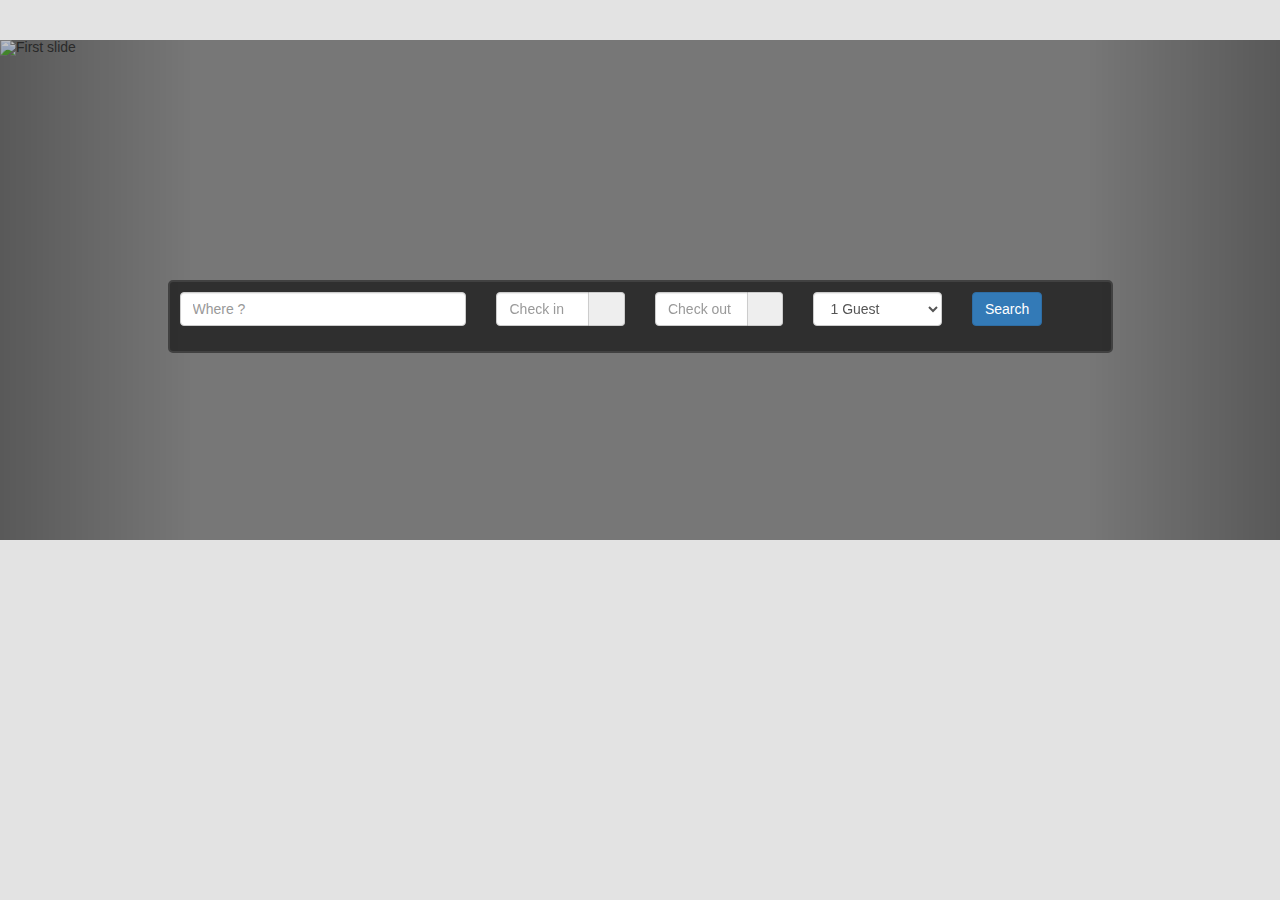
==== airbnb_style.html @ b0ee253a "datepicker not working" ====
<!DOCTYPE html>
<html lang="en">
    <head>
        <meta charset="utf-8">
        <meta http-equiv="X-UA-Compatible" content="IE=edge">
        <title>Eversnap</title>
        <meta name="description" content="">
        <!-- ensure proper rendering and touch zooming in mobile devices -->
        <meta name="viewport" content="width=device-width, initial-scale=1">

        <!-- CSS -->
        <link rel="stylesheet" href="css/normalize.css">
        <link rel="stylesheet" href="css/bootstrap/bootstrap.min.css">
        <link rel="stylesheet" href="css/main.css">
        <style>
            body {
              padding-top: 40px;
              padding-bottom: 40px;
              background-color: #e3e3e3;
            }

            .carousel {
              height: 500px;
              margin-bottom: 60px;
            }
            .carousel .item {
              height: 500px;
              background-color: #777;
            }
            .carousel-inner > .item > img {
              position: absolute;
              top: 0;
              left: 0;
              min-width: 100%;
              height: 500px;
            }
            .search {
                margin-top: -25%;
            }
            .search .form-section{
                background:rgba(0,0,0,0.6);
                border: 2px solid #414141;
                border-radius: 5px;
                padding: 10px;
            }
        </style>
        </head>
        <body>
            <div id="myCarousel" class="carousel slide" data-ride="carousel">
              <div class="carousel-inner">
                <div class="item active">
                  <img src="img/sample1.jpg" alt="First slide">          
                </div>
                <div class="item">
                  <img src="img/sample2.jpg" alt="Second slide">
                </div>
                <div class="item">
                  <img src="img/sample3.jpg" alt="Third slide">
                </div>
              </div>
              <a class="left carousel-control" href="#myCarousel" data-slide="prev"><span class="glyphicon glyphicon-chevron-left"></span></a>
              <a class="right carousel-control" href="#myCarousel" data-slide="next"><span class="glyphicon glyphicon-chevron-right"></span></a>
            </div>
            <div class="search">
                <div class="container">
                  <div class="row">
                    <div class="col-md-10 col-md-offset-1">
                      <div class="form-section">
                        <div class="row">
                            <form role="form">
                              <div class="col-md-4">
                                <div class="form-group">
                                  <label class="sr-only" for="location">Location</label>
                                  <input type="email" class="form-control" id="location" placeholder="Where ?">
                                </div>
                              </div>
                              <div class="col-md-2">
                                <div class="form-group">
                                  <label class="sr-only" for="checkin">Check in</label>
                                  <div class="input-group">
                                    <input type="text" class="form-control" id="checkin" placeholder="Check in">
                                    <span class="input-group-addon"><i class="glyphicon glyphicon-calendar"></i></span>
                                  </div>
                                </div>
                              </div>
                              <div class="col-md-2">
                                <div class="form-group">
                                  <label class="sr-only" for="checkout">Check out</label>
                                  <div class="input-group">
                                    <input type="text" class="form-control" id="checkout" placeholder="Check out">
                                    <span class="input-group-addon"><i class="glyphicon glyphicon-calendar"></i></span>
                                  </div>
                                </div>
                              </div>
                              <div class="col-md-2">
                                <div class="form-group">
                                  <label class="sr-only" for="guest">Guest</label>
                                  <select id="guest" name="guest" class="form-control">
                                      <option value="1">1 Guest</option>
                                      <option value="2">2 Guests</option>
                                      <option value="3">3 Guests</option>
                                      <option value="4">4 Guests</option>
                                      <option value="5">5 Guests</option>
                                      <option value="6">6 Guests</option>
                                      <option value="7">7 Guests</option>
                                      <option value="8">8 Guests</option>
                                      <option value="9">9 Guests</option>
                                      <option value="10">10 Guests</option>
                                      <option value="11">11 Guests</option>
                                      <option value="12">12 Guests</option>
                                      <option value="13">13 Guests</option>
                                      <option value="14">14 Guests</option>
                                      <option value="15">15 Guests</option>
                                      <option value="16">16+ Guests</option>
                                  </select>
                                </div>
                              </div>
                              <div class="col-md-2">
                                <button type="submit" class="btn btn-default btn-primary">Search</button>
                              </div>
                            </form>
                        </div>
                      </div>
                    </div>
                  </div>
                </div>
              </div>
            <script src="//ajax.googleapis.com/ajax/libs/jquery/1.10.2/jquery.min.js"></script>
            <script src="js/vendor/bootstrap-datepicker.js"></script>
            <script>
                $(window).ready(function(){
      var nowTemp = new Date();
      var now = new Date(nowTemp.getFullYear(), nowTemp.getMonth(), nowTemp.getDate(), 0, 0, 0, 0);
      var checkin = $('#checkin').datepicker({
        onRender: function(date) {
          return date.valueOf() < now.valueOf() ? 'disabled' : '';
        }
      }).on('changeDate', function(ev) {
        if (ev.date.valueOf() > checkout.date.valueOf()) {
          var newDate = new Date(ev.date)
          newDate.setDate(newDate.getDate() + 1);
          checkout.setValue(newDate);
        }
        checkin.hide();
        $('#checkout')[0].focus();
      }).data('datepicker');
      var checkout = $('#checkout').datepicker({
        onRender: function(date) {
          return date.valueOf() <= checkin.date.valueOf() ? 'disabled' : '';
        }
      }).on('changeDate', function(ev) {
        checkout.hide();
      }).data('datepicker');
    });
            </script>
        </body>
---- css/main.css ----
/*! HTML5 Boilerplate v4.3.0 | MIT License | http://h5bp.com/ */

/*
 * What follows is the result of much research on cross-browser styling.
 * Credit left inline and big thanks to Nicolas Gallagher, Jonathan Neal,
 * Kroc Camen, and the H5BP dev community and team.
 */

/* ==========================================================================
   Base styles: opinionated defaults
   ========================================================================== */

html {
    color: #222;
    font-size: 1em;
    line-height: 1.4;
}

/*
 * Remove text-shadow in selection highlight: h5bp.com/i
 * These selection rule sets have to be separate.
 * Customize the background color to match your design.
 */

::-moz-selection {
    background: #b3d4fc;
    text-shadow: none;
}

::selection {
    background: #b3d4fc;
    text-shadow: none;
}

/*
 * A better looking default horizontal rule
 */

hr {
    display: block;
    height: 1px;
    border: 0;
    border-top: 1px solid #ccc;
    margin: 1em 0;
    padding: 0;
}

/*
 * Remove the gap between images, videos, audio and canvas and the bottom of
 * their containers: h5bp.com/i/440
 */

audio,
canvas,
img,
svg,
video {
    vertical-align: middle;
}

/*
 * Remove default fieldset styles.
 */

fieldset {
    border: 0;
    margin: 0;
    padding: 0;
}

/*
 * Allow only vertical resizing of textareas.
 */

textarea {
    resize: vertical;
}

/* ==========================================================================
   Browse Happy prompt
   ========================================================================== */

.browsehappy {
    margin: 0.2em 0;
    background: #ccc;
    color: #000;
    padding: 0.2em 0;
}

/* ==========================================================================
   Author's custom styles
   ========================================================================== */

















/* ==========================================================================
   Helper classes
   ========================================================================== */

/*
 * Hide from both screenreaders and browsers: h5bp.com/u
 */

.hidden {
    display: none !important;
    visibility: hidden;
}

/*
 * Hide only visually, but have it available for screenreaders: h5bp.com/v
 */

.visuallyhidden {
    border: 0;
    clip: rect(0 0 0 0);
    height: 1px;
    margin: -1px;
    overflow: hidden;
    padding: 0;
    position: absolute;
    width: 1px;
}

/*
 * Extends the .visuallyhidden class to allow the element to be focusable
 * when navigated to via the keyboard: h5bp.com/p
 */

.visuallyhidden.focusable:active,
.visuallyhidden.focusable:focus {
    clip: auto;
    height: auto;
    margin: 0;
    overflow: visible;
    position: static;
    width: auto;
}

/*
 * Hide visually and from screenreaders, but maintain layout
 */

.invisible {
    visibility: hidden;
}

/*
 * Clearfix: contain floats
 *
 * For modern browsers
 * 1. The space content is one way to avoid an Opera bug when the
 *    `contenteditable` attribute is included anywhere else in the document.
 *    Otherwise it causes space to appear at the top and bottom of elements
 *    that receive the `clearfix` class.
 * 2. The use of `table` rather than `block` is only necessary if using
 *    `:before` to contain the top-margins of child elements.
 */

.clearfix:before,
.clearfix:after {
    content: " "; /* 1 */
    display: table; /* 2 */
}

.clearfix:after {
    clear: both;
}

/* ==========================================================================
   EXAMPLE Media Queries for Responsive Design.
   These examples override the primary ('mobile first') styles.
   Modify as content requires.
   ========================================================================== */

@media only screen and (min-width: 35em) {
    /* Style adjustments for viewports that meet the condition */
}

@media print,
       (-o-min-device-pixel-ratio: 5/4),
       (-webkit-min-device-pixel-ratio: 1.25),
       (min-resolution: 120dpi) {
    /* Style adjustments for high resolution devices */
}

/* ==========================================================================
   Print styles.
   Inlined to avoid required HTTP connection: h5bp.com/r
   ========================================================================== */

@media print {
    * {
        background: transparent !important;
        color: #000 !important; /* Black prints faster: h5bp.com/s */
        box-shadow: none !important;
        text-shadow: none !important;
    }

    a,
    a:visited {
        text-decoration: underline;
    }

    a[href]:after {
        content: " (" attr(href) ")";
    }

    abbr[title]:after {
        content: " (" attr(title) ")";
    }

    /*
     * Don't show links for images, or javascript/internal links
     */

    a[href^="javascript:"]:after,
    a[href^="#"]:after {
        content: "";
    }

    pre,
    blockquote {
        border: 1px solid #999;
        page-break-inside: avoid;
    }

    thead {
        display: table-header-group; /* h5bp.com/t */
    }

    tr,
    img {
        page-break-inside: avoid;
    }

    img {
        max-width: 100% !important;
    }

    p,
    h2,
    h3 {
        orphans: 3;
        widows: 3;
    }

    h2,
    h3 {
        page-break-after: avoid;
    }
}

/* ==========================================================================
   Navigation bar
   ========================================================================== */
.nav {
    padding-top: 14px;
    background-color: #669900;
}

.nav-list {
    padding-top: 8px;
}
.nav a {
    color: #fff;
    font-size: 16px;
    font-weight: bold;
    padding: 14px 10px;
    text-transform: uppercase;
}

/* ==========================================================================
   Splash Page
   ========================================================================== */
html, body {
    height: 100%;
}
.fullscreen, .fullscreen .jumbotron {
    width: 100%;
    height: 92%;
}
.jumbotron {
    -webkit-background-size: 100% 100%;
    -moz-background-size: 100% 100%;
    -o-background-size: 100% 100%;
    background-size: 100% 100%;
    background-image: url('http://olindaschool.com.br/conteudo/uploads/2014/10/cameras.jpg');
    opacity: 0.9;
}
.jumbotron p {
    color: #fff;
    font-size: 20px;
    text-align: center;
}
.jumbotron .punchline {
    color: #fff;
    font-size: 48px;
    font-weight: bold;
    font-family: 'Shift', san-serif;
    text-align: center;
    padding-top: 150px;
    padding-bottom: 30px;
}

.cta {
    padding-top: 60px;
    text-align: center;
}

.portfolio, .ph-team, .package {
    background-color: #f7f7f7;
}

.portfolio h3, .ph-team h3, .package h3, footer h3 {
    font-family: 'Shift', san-serif;
    font-size: 18px;
    font-weight: bold;
}

.portfolio {
    background-color: #efefef;
    border-bottom: 1px solid #dbdbdb;
}

.portfolio p {
    text-align: center;
}

.portfolio h3, .ph-team h3, .package h3, footer h3 {
    color: #393c3d;
    font-size: 24px;
    text-align: center;
    padding-top: 30px;
    padding-bottom: 30px;
}

.ph-team {
    background-color: #fff;
    text-align: center;
    padding-bottom: 10px;
}

.ph-team img {
    padding-bottom: 15px;
}

.package {    
    padding-bottom: 50px;
}

.package p {
    text-align: center;
}

a {
    color: #00b0ff;
}

.nav li {
    display: inline;
}

.event_input {
    padding-top: 120px;
    text-align: center;
}

.app p {
    text-align: center;
}

.footer {
    color: #fff;    
    background-color: #669900;
    text-align: center;
}

.footer a {
    color: #eee;
}

.footer li {
    display: block;
    text-align: center;
}

.footer ul {
    padding-right: 40px;
}

.copyright {
    color: #fff;
    padding-top: 25px;
    padding-bottom: 25px;
}

.modal-footer a {
    color: #fff;
    text-transform: uppercase;
    text-decoration: none;
}

.modal-footer {
    text-align: center;
}

.modal-footer button {
    margin-left: auto;
    margin-right: auto;
}

.check-date, .order {
    background-color: #669900;
    border: 0;
}
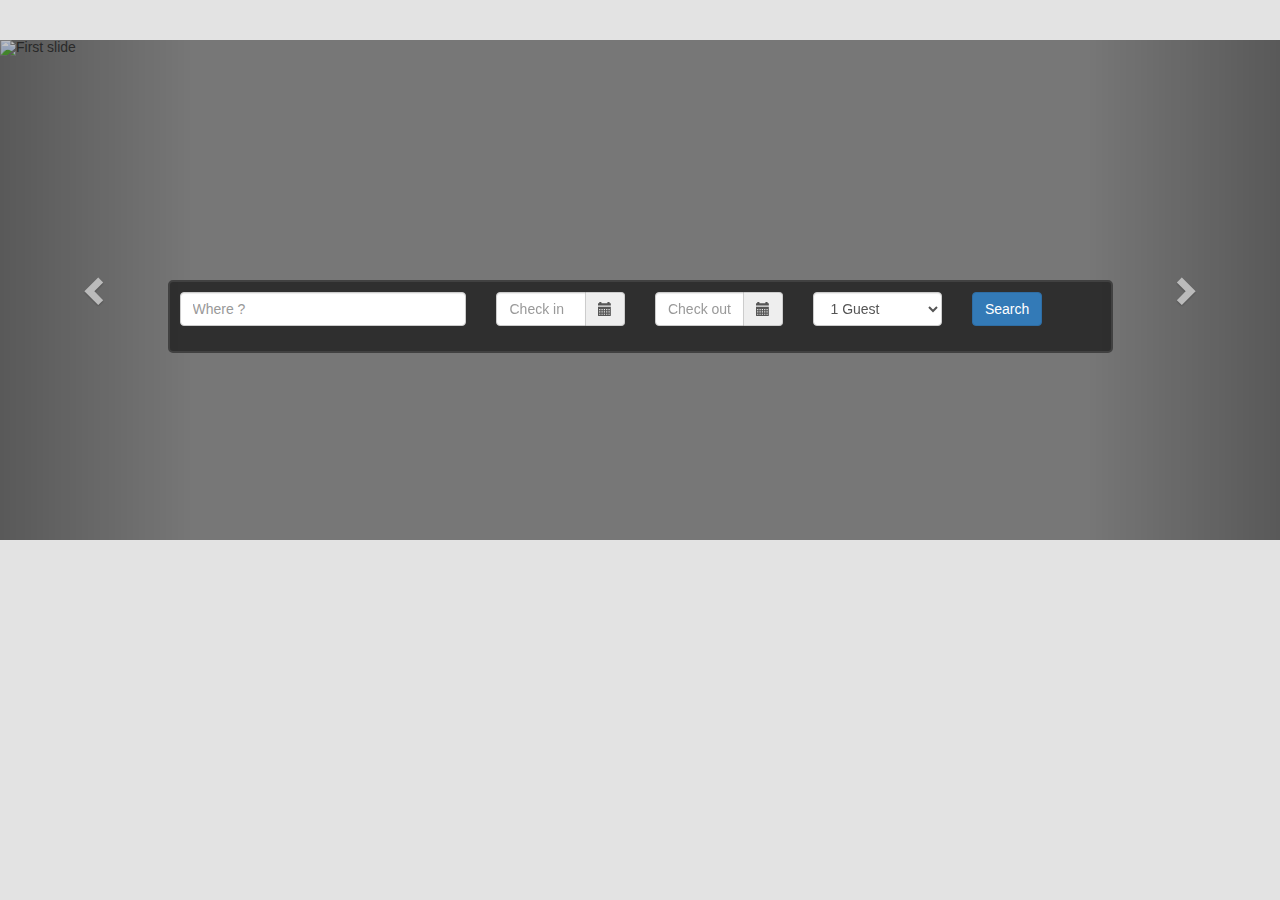
==== commit 62acf9c2: "fixed datepicker and glyphicon not working problem" ====
--- a/airbnb_style.html
+++ b/airbnb_style.html
@@ -125,7 +125,7 @@
                   </div>
                 </div>
               </div>
-            <script src="//ajax.googleapis.com/ajax/libs/jquery/1.10.2/jquery.min.js"></script>
+            <script src="https://ajax.googleapis.com/ajax/libs/jquery/1.11.2/jquery.min.js"></script>
             <script src="js/vendor/bootstrap-datepicker.js"></script>
             <script>
                 $(window).ready(function(){
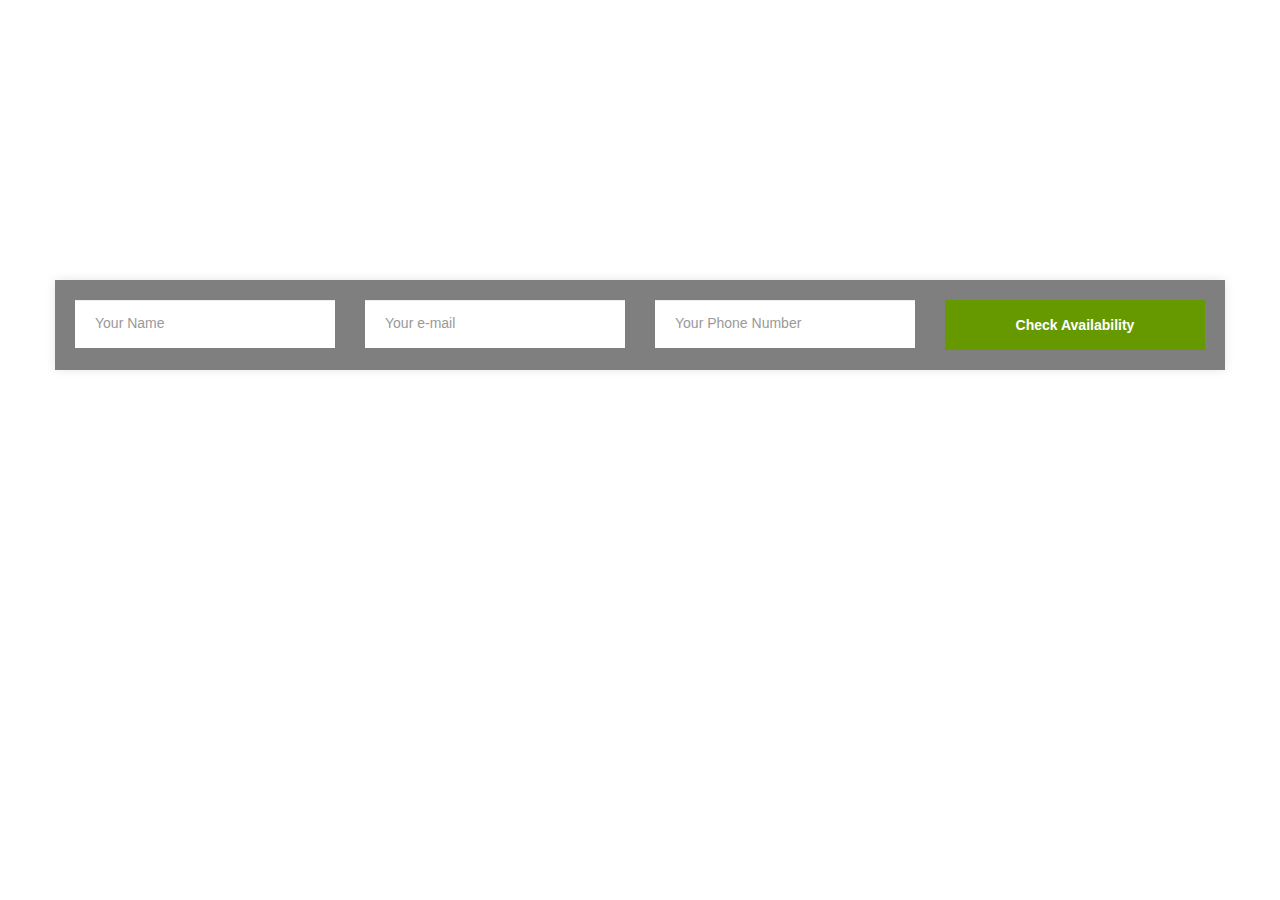
==== commit 40620231: "redesigned date picker component" ====
--- a/airbnb_style.html
+++ b/airbnb_style.html
@@ -13,144 +13,78 @@
         <link rel="stylesheet" href="css/bootstrap/bootstrap.min.css">
         <link rel="stylesheet" href="css/main.css">
         <style>
-            body {
-              padding-top: 40px;
-              padding-bottom: 40px;
-              background-color: #e3e3e3;
-            }
-
-            .carousel {
-              height: 500px;
-              margin-bottom: 60px;
-            }
-            .carousel .item {
-              height: 500px;
-              background-color: #777;
-            }
-            .carousel-inner > .item > img {
-              position: absolute;
-              top: 0;
-              left: 0;
-              min-width: 100%;
-              height: 500px;
-            }
-            .search {
-                margin-top: -25%;
-            }
-            .search .form-section{
-                background:rgba(0,0,0,0.6);
-                border: 2px solid #414141;
-                border-radius: 5px;
-                padding: 10px;
-            }
+          .banner-optin {
+            padding: 20px;
+            background: rgba(0, 0, 0, 0.5);
+            box-shadow: 0 0 10px rgba(0, 0, 0, 0.1);
+          }
+          .banner-optin button {
+            width: 100%;
+            text-align: center;
+            color: #fff;
+            padding: 15px 0;
+            background: #669900;
+            border: none;
+            font-weight: bold;
+            border-radius: 0;
+          }
+          .banner-optin input[type="text"], .banner-optin textarea {
+            color: #333;
+            border: none;
+            outline: none;
+            width: 100%;
+            padding: 14px 20px;
+            display: block;
+            border-radius: 0;
+            height: auto;
+            background: #fff;
+          }
+          .form-control {
+            line-height: 1.428;
+          }
+          .form-group {
+            margin-bottom: 0;
+          }
+          
         </style>
         </head>
         <body>
-            <div id="myCarousel" class="carousel slide" data-ride="carousel">
-              <div class="carousel-inner">
-                <div class="item active">
-                  <img src="img/sample1.jpg" alt="First slide">          
-                </div>
-                <div class="item">
-                  <img src="img/sample2.jpg" alt="Second slide">
-                </div>
-                <div class="item">
-                  <img src="img/sample3.jpg" alt="Third slide">
-                </div>
-              </div>
-              <a class="left carousel-control" href="#myCarousel" data-slide="prev"><span class="glyphicon glyphicon-chevron-left"></span></a>
-              <a class="right carousel-control" href="#myCarousel" data-slide="next"><span class="glyphicon glyphicon-chevron-right"></span></a>
-            </div>
-            <div class="search">
-                <div class="container">
-                  <div class="row">
-                    <div class="col-md-10 col-md-offset-1">
-                      <div class="form-section">
-                        <div class="row">
-                            <form role="form">
-                              <div class="col-md-4">
-                                <div class="form-group">
-                                  <label class="sr-only" for="location">Location</label>
-                                  <input type="email" class="form-control" id="location" placeholder="Where ?">
-                                </div>
-                              </div>
-                              <div class="col-md-2">
-                                <div class="form-group">
-                                  <label class="sr-only" for="checkin">Check in</label>
-                                  <div class="input-group">
-                                    <input type="text" class="form-control" id="checkin" placeholder="Check in">
-                                    <span class="input-group-addon"><i class="glyphicon glyphicon-calendar"></i></span>
-                                  </div>
-                                </div>
-                              </div>
-                              <div class="col-md-2">
-                                <div class="form-group">
-                                  <label class="sr-only" for="checkout">Check out</label>
-                                  <div class="input-group">
-                                    <input type="text" class="form-control" id="checkout" placeholder="Check out">
-                                    <span class="input-group-addon"><i class="glyphicon glyphicon-calendar"></i></span>
-                                  </div>
-                                </div>
-                              </div>
-                              <div class="col-md-2">
-                                <div class="form-group">
-                                  <label class="sr-only" for="guest">Guest</label>
-                                  <select id="guest" name="guest" class="form-control">
-                                      <option value="1">1 Guest</option>
-                                      <option value="2">2 Guests</option>
-                                      <option value="3">3 Guests</option>
-                                      <option value="4">4 Guests</option>
-                                      <option value="5">5 Guests</option>
-                                      <option value="6">6 Guests</option>
-                                      <option value="7">7 Guests</option>
-                                      <option value="8">8 Guests</option>
-                                      <option value="9">9 Guests</option>
-                                      <option value="10">10 Guests</option>
-                                      <option value="11">11 Guests</option>
-                                      <option value="12">12 Guests</option>
-                                      <option value="13">13 Guests</option>
-                                      <option value="14">14 Guests</option>
-                                      <option value="15">15 Guests</option>
-                                      <option value="16">16+ Guests</option>
-                                  </select>
-                                </div>
-                              </div>
-                              <div class="col-md-2">
-                                <button type="submit" class="btn btn-default btn-primary">Search</button>
-                              </div>
-                            </form>
-                        </div>
+          <br>
+          <br>
+          <br>
+          <br>
+          <br>
+          <br>
+          <br>
+          <br>
+          <br>
+          <br>
+          <br>
+          <br>
+          <br>
+          <br>
+            <div class="container">
+              <div class="row">
+                <form id="banner-form" action="">
+                  <div class="banner-optin">
+                    <div class="row">
+                      <div class="form-group col-md-3">
+                        <input name="banner-name" id="banner-name" type="text" class="form-control" required="" placeholder="Your Name">
+                      </div>
+                      <div class="form-group col-md-3">
+                        <input name="banner-email" id="banner-email" type="text" class="form-control" required="" placeholder="Your e-mail">
+                      </div>
+                      <div class="form-group col-md-3">
+                        <input name="banner-phone" id="banner-phone" type="text" class="form-control" placeholder="Your Phone Number">
+                      </div>
+                      <div class="form-group col-md-3">
+                        <button type="submit" class="btn btn-default btn-submit">Check Availability</button>
                       </div>
                     </div>
                   </div>
-                </div>
+                </form>
               </div>
+            </div>
             <script src="https://ajax.googleapis.com/ajax/libs/jquery/1.11.2/jquery.min.js"></script>
             <script src="js/vendor/bootstrap-datepicker.js"></script>
-            <script>
-                $(window).ready(function(){
-      var nowTemp = new Date();
-      var now = new Date(nowTemp.getFullYear(), nowTemp.getMonth(), nowTemp.getDate(), 0, 0, 0, 0);
-      var checkin = $('#checkin').datepicker({
-        onRender: function(date) {
-          return date.valueOf() < now.valueOf() ? 'disabled' : '';
-        }
-      }).on('changeDate', function(ev) {
-        if (ev.date.valueOf() > checkout.date.valueOf()) {
-          var newDate = new Date(ev.date)
-          newDate.setDate(newDate.getDate() + 1);
-          checkout.setValue(newDate);
-        }
-        checkin.hide();
-        $('#checkout')[0].focus();
-      }).data('datepicker');
-      var checkout = $('#checkout').datepicker({
-        onRender: function(date) {
-          return date.valueOf() <= checkin.date.valueOf() ? 'disabled' : '';
-        }
-      }).on('changeDate', function(ev) {
-        checkout.hide();
-      }).data('datepicker');
-    });
-            </script>
         </body>--- a/css/main.css
+++ b/css/main.css
@@ -269,11 +269,24 @@
    ========================================================================== */
 .nav {
     padding-top: 14px;
-    background-color: #669900;
 }
 
 .nav-list {
     padding-top: 8px;
+    padding-right: 60px;
+}
+
+.nav-list > li {
+    display: inline-block;
+}
+
+.nav-list > li > a {
+    text-decoration: none;
+    font-size: 18px;
+    color: #eee;
+}
+.nav-list > li > a:hover {
+    color: #fff;
 }
 .nav a {
     color: #fff;
@@ -291,14 +304,14 @@
 }
 .fullscreen, .fullscreen .jumbotron {
     width: 100%;
-    height: 92%;
+    height: 95%;
 }
 .jumbotron {
-    -webkit-background-size: 100% 100%;
-    -moz-background-size: 100% 100%;
-    -o-background-size: 100% 100%;
-    background-size: 100% 100%;
-    background-image: url('http://olindaschool.com.br/conteudo/uploads/2014/10/cameras.jpg');
+    background: url('../img/shutterstock_133672814.jpg') no-repeat center top;
+    background-size: 100% auto;
+    -webkit-background-size: 100% auto;
+    -moz-background-size: 100% auto;
+    -o-background-size: 100% auto;
     opacity: 0.9;
 }
 .jumbotron p {
@@ -317,7 +330,6 @@
 }
 
 .cta {
-    padding-top: 60px;
     text-align: center;
 }
 
